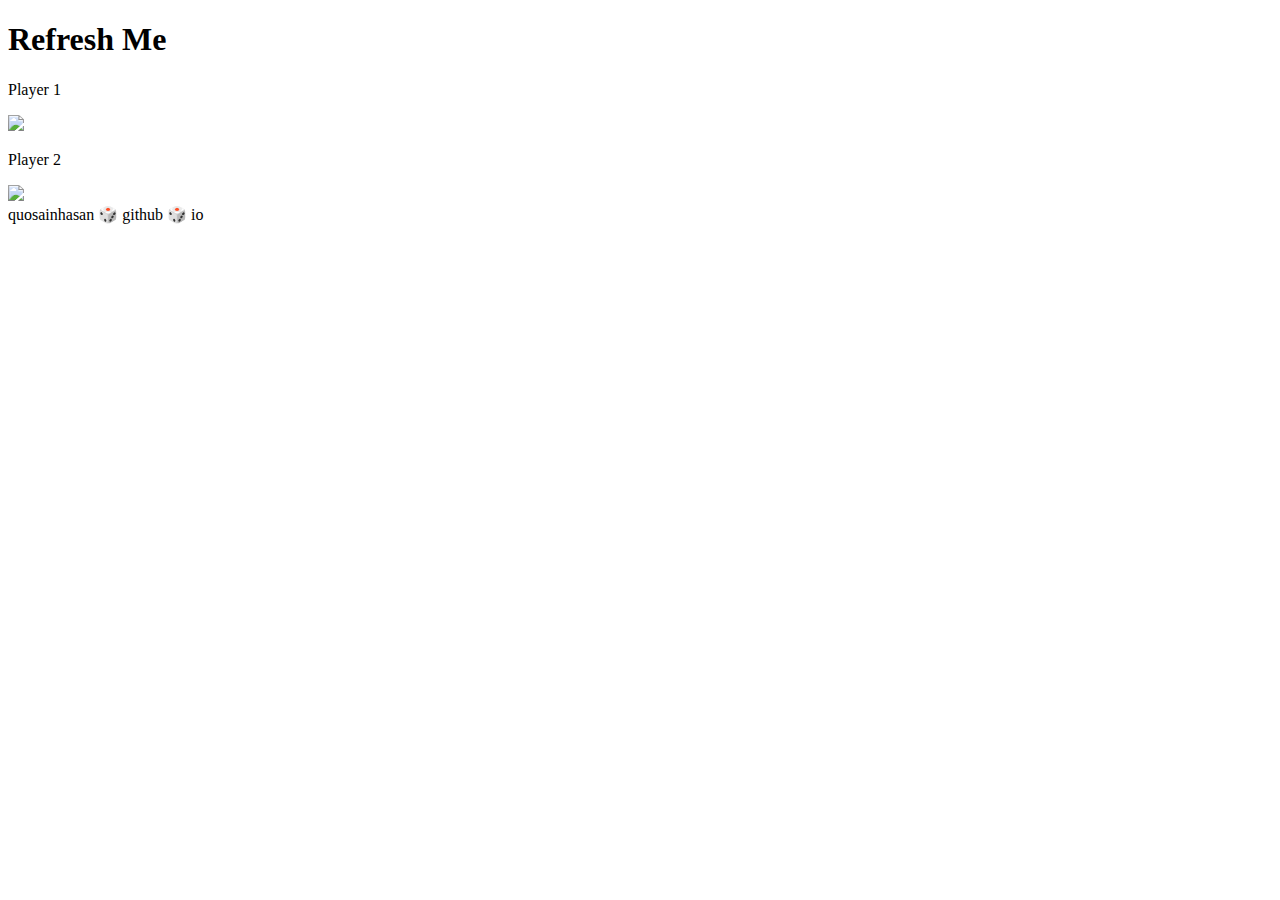
==== index.html @ 70b49c90 "Rename dicee.html to index.html" ====
<!DOCTYPE html>
<html lang="en" dir="ltr">
  <head>
    <meta charset="utf-8">
    <title>Dicee</title>
    <link rel="stylesheet" href="styles.css">
    <link href="https://fonts.googleapis.com/css?family=Indie+Flower|Lobster" rel="stylesheet">

  </head>
  <body>

    <div class="container">
      <h1>Refresh Me</h1>
      <h5></h5>

      <div class="dice">
        <p class="p1">Player 1</p>
        <img class="img1" src="images/dice6.png">
      </div>

      <div class="dice">
        <p class="p2">Player 2</p>
        <img class="img2" src="images/dice6.png">
      </div>

    </div>

    <script src="script.js"></script>
  </body>

  <footer>
    quosainhasan 🎲 github 🎲 io
  </footer>
</html>
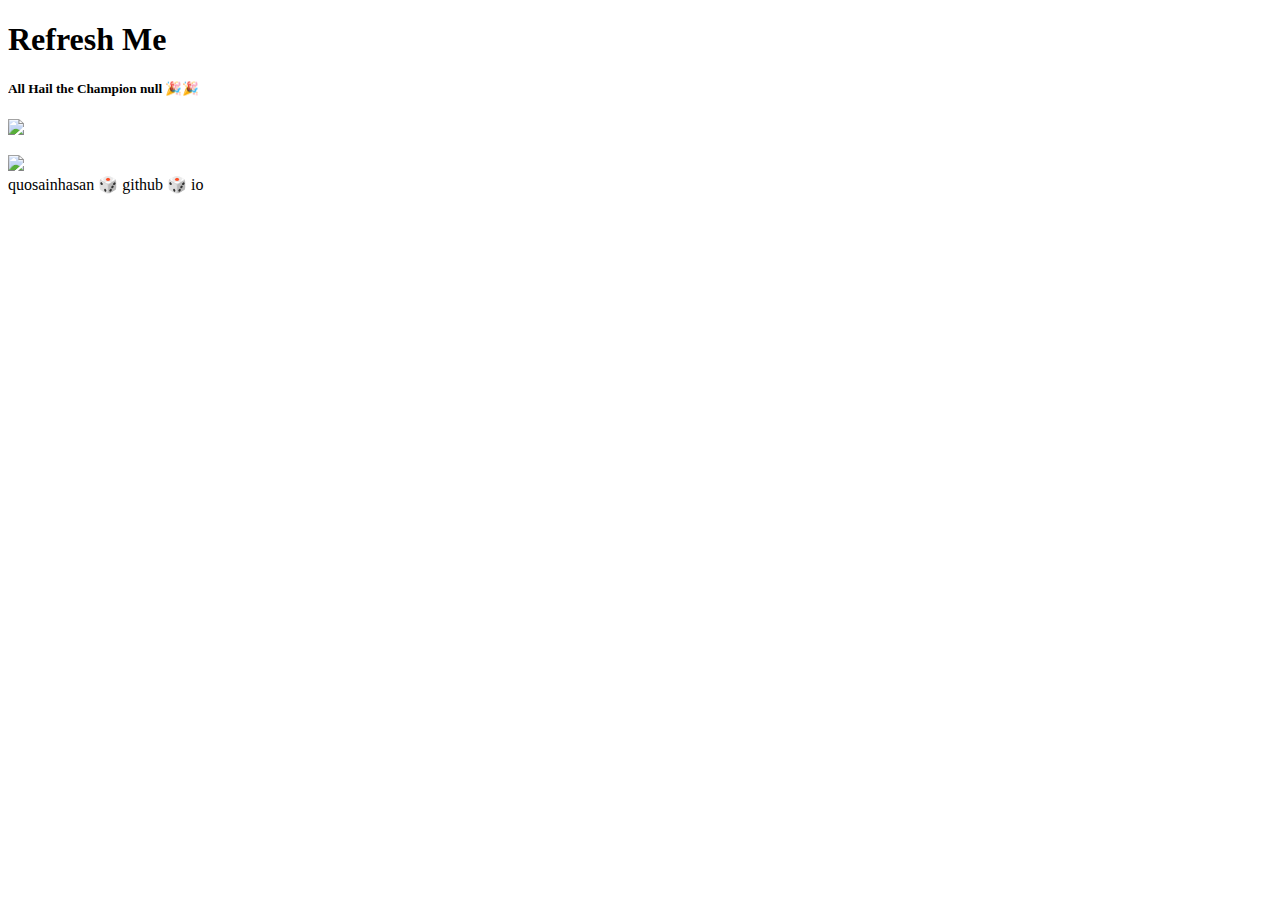
==== commit 212bb2cb: "Update index.html" ====
--- a/index.html
+++ b/index.html
@@ -3,6 +3,7 @@
   <head>
     <meta charset="utf-8">
     <title>Dicee</title>
+    <link rel="icon" type="image/x-icon" href="/images/dice.png">
     <link rel="stylesheet" href="styles.css">
     <link href="https://fonts.googleapis.com/css?family=Indie+Flower|Lobster" rel="stylesheet">
 
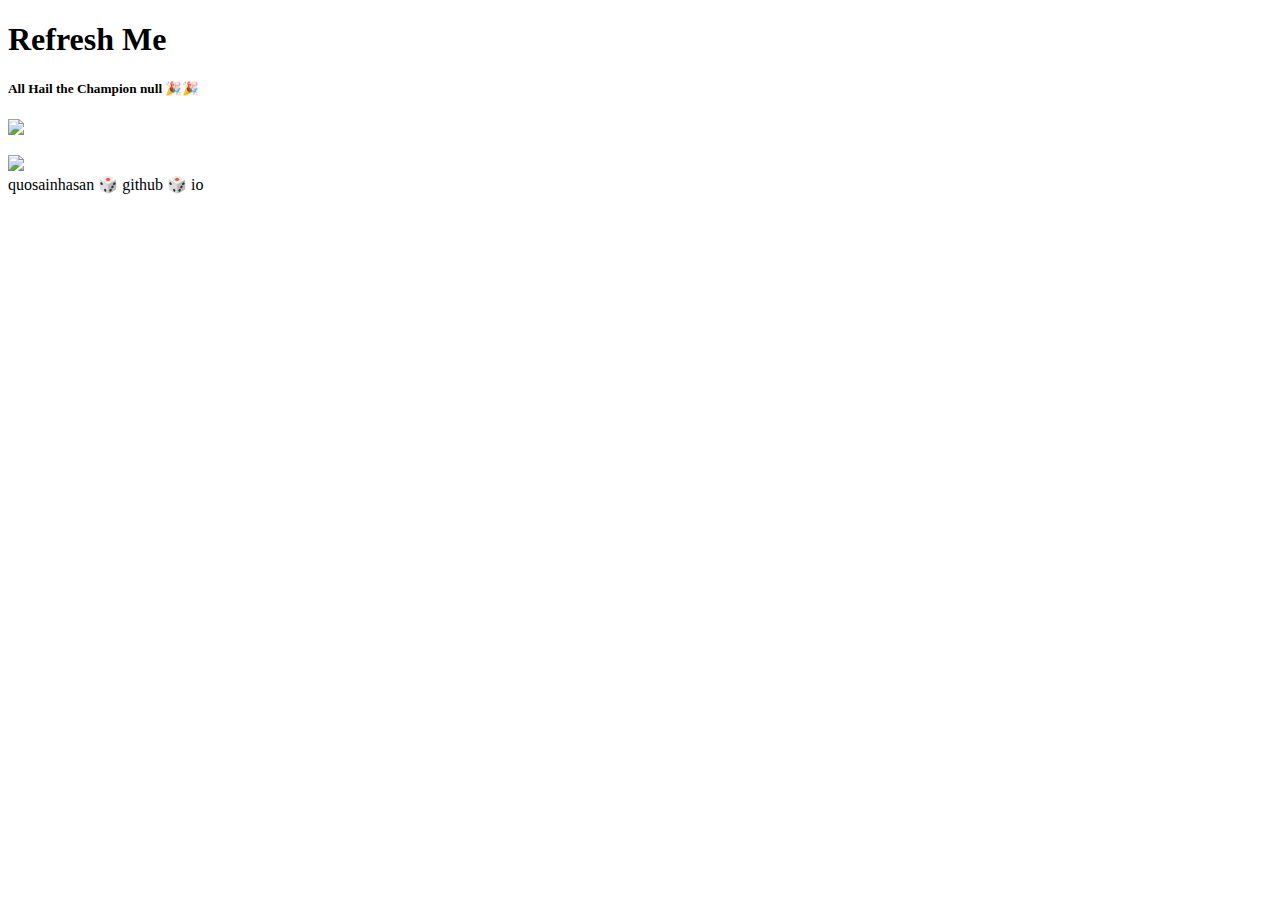
==== commit 951d7e49: "Update index.html" ====
--- a/index.html
+++ b/index.html
@@ -3,7 +3,7 @@
   <head>
     <meta charset="utf-8">
     <title>Dicee</title>
-    <link rel="icon" type="image/x-icon" href="/images/dice.png">
+    <link rel="icon" type="image/x-icon" href="images/dice.png">
     <link rel="stylesheet" href="styles.css">
     <link href="https://fonts.googleapis.com/css?family=Indie+Flower|Lobster" rel="stylesheet">
 
